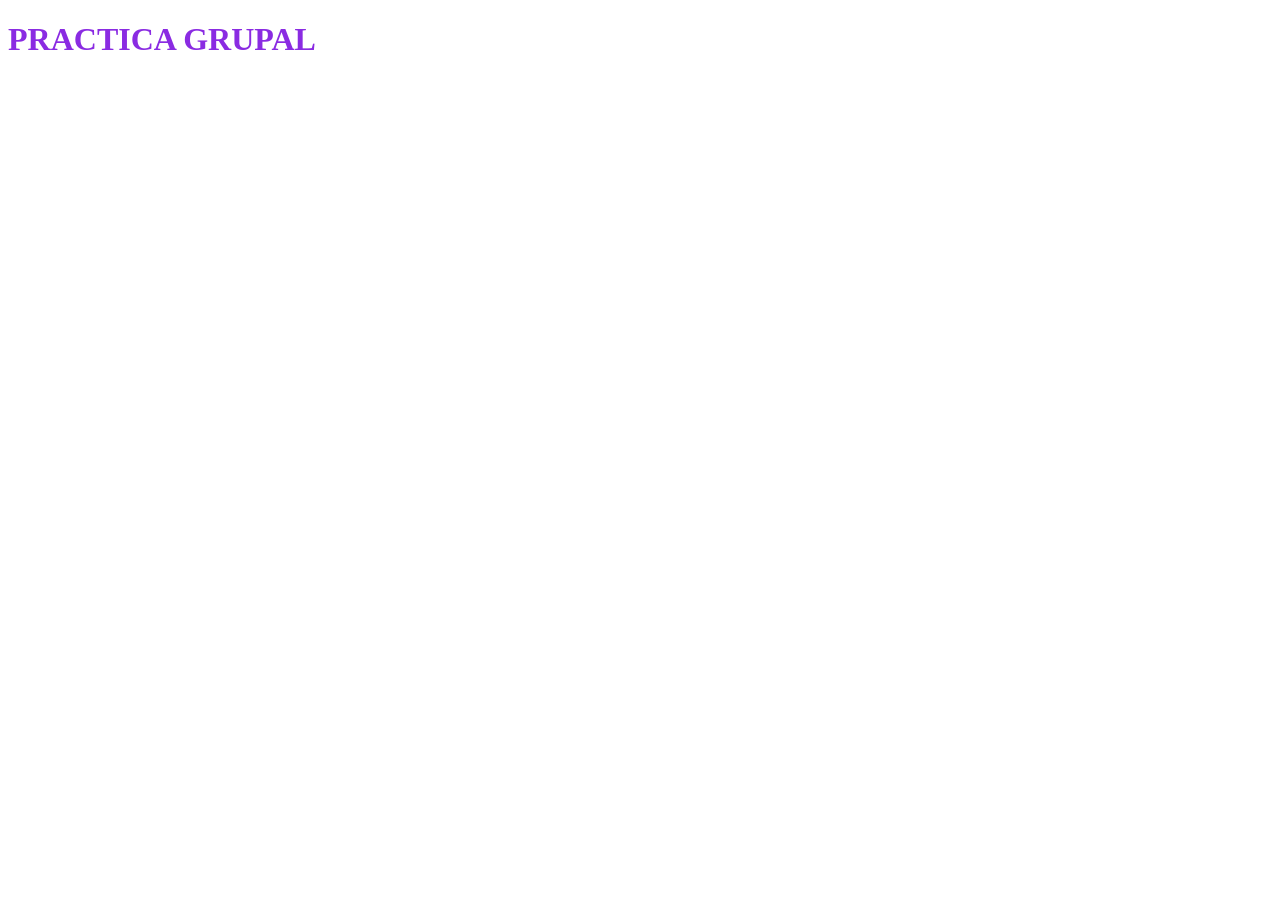
==== index.html @ 99815b08 "Add files via upload" ====
<!DOCTYPE html>
<html lang="en">
<head>
    <meta charset="UTF-8">
    <meta name="viewport" content="width=device-width, initial-scale=1.0">
    <title>Document</title>
    <link rel="stylesheet" href="style.css">
</head>
<body>
    <h1>PRACTICA GRUPAL</h1>
    
</body>
</html>
---- style.css ----
h1{
    color: blueviolet;
}
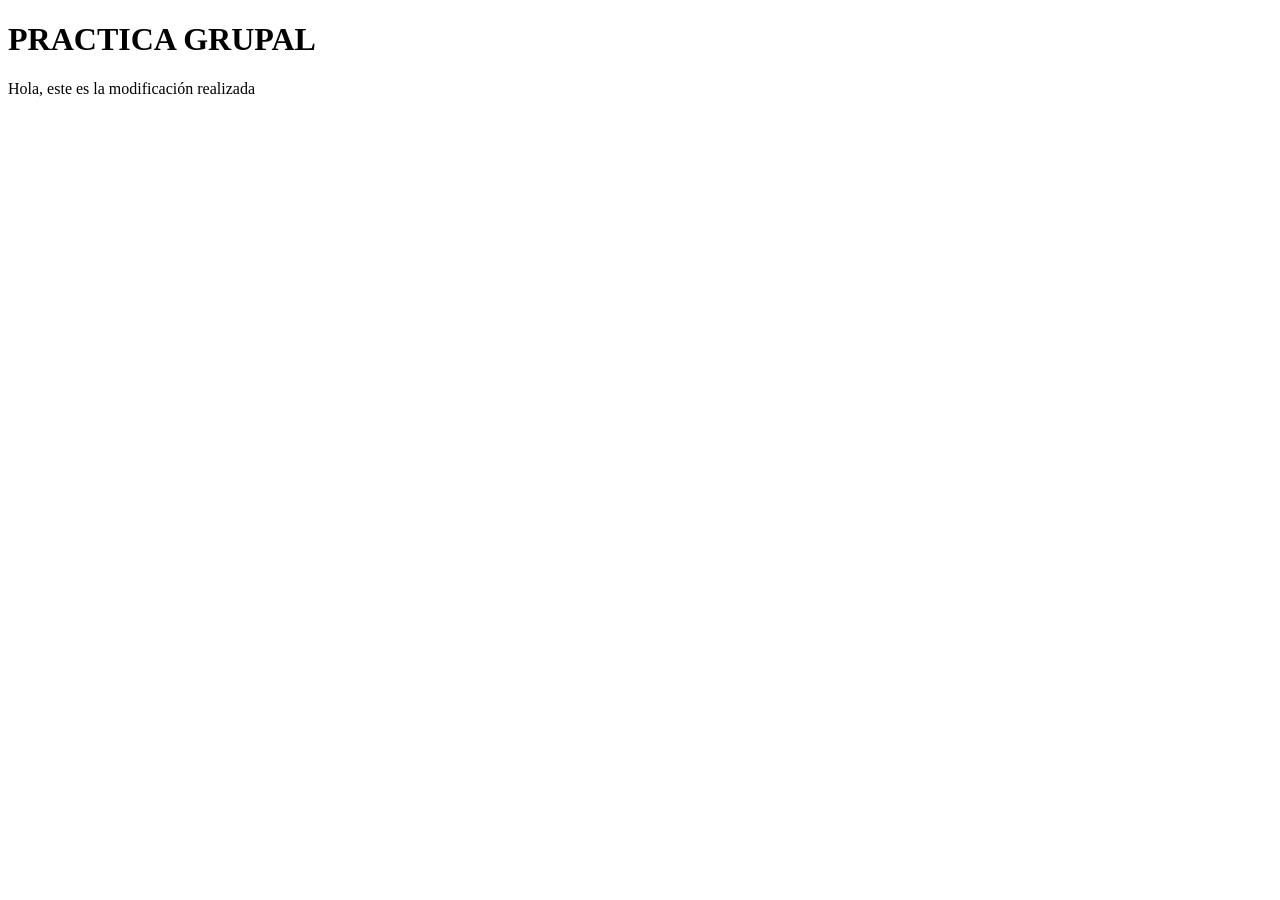
==== commit de49b79c: "Create index.html" ====
--- a/index.html
+++ b/index.html
@@ -1,13 +1,15 @@
-<!DOCTYPE html>
-<html lang="en">
-<head>
-    <meta charset="UTF-8">
-    <meta name="viewport" content="width=device-width, initial-scale=1.0">
-    <title>Document</title>
-    <link rel="stylesheet" href="style.css">
-</head>
-<body>
-    <h1>PRACTICA GRUPAL</h1>
-    
-</body>
-</html>+<!DOCTYPE html>
+<html lang="en">
+<head>
+    <meta charset="UTF-8">
+    <meta name="viewport" content="width=device-width, initial-scale=1.0">
+    <title>Document</title>
+    <link rel="stylesheet" href="style.css">
+</head>
+<body>
+    <h1>PRACTICA GRUPAL
+    </h1>
+    <p> Hola, este es la modificación realizada
+    </p>
+</body>
+</html>
